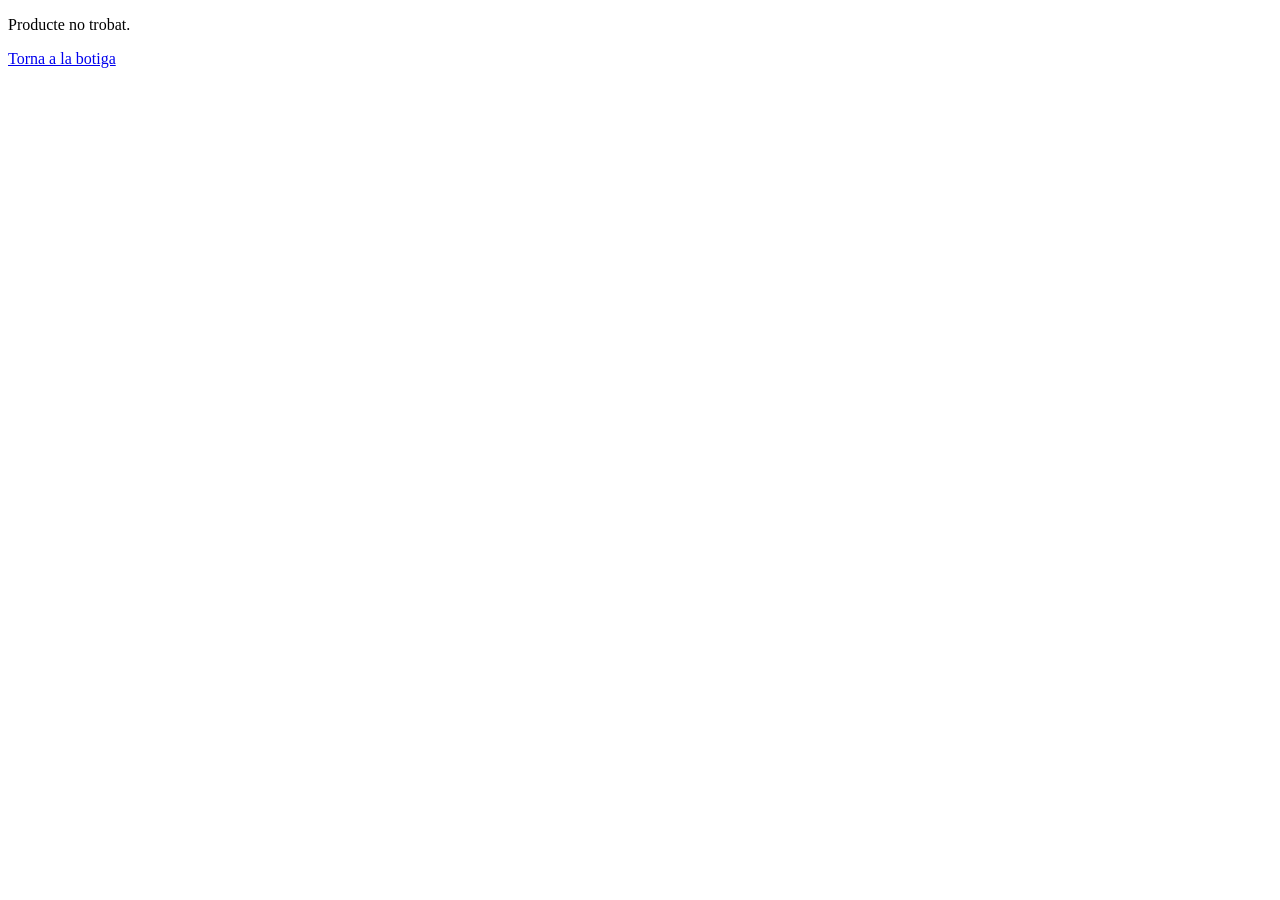
==== producte.html @ 94911acc "Pujam els arxius del projecte" ====
<!DOCTYPE html>
<html lang="ca">
<head>
  <meta charset="UTF-8">
  <title>Detall del producte</title>
  <link rel="stylesheet" href="css/styles.css">
</head>
<body>

  <main id="detall-producte"></main>

  <a href="index.html">Torna a la botiga</a>

  <script src="js/dades.js"></script>
  <script src="js/detall.js"></script>
</body>

</html>
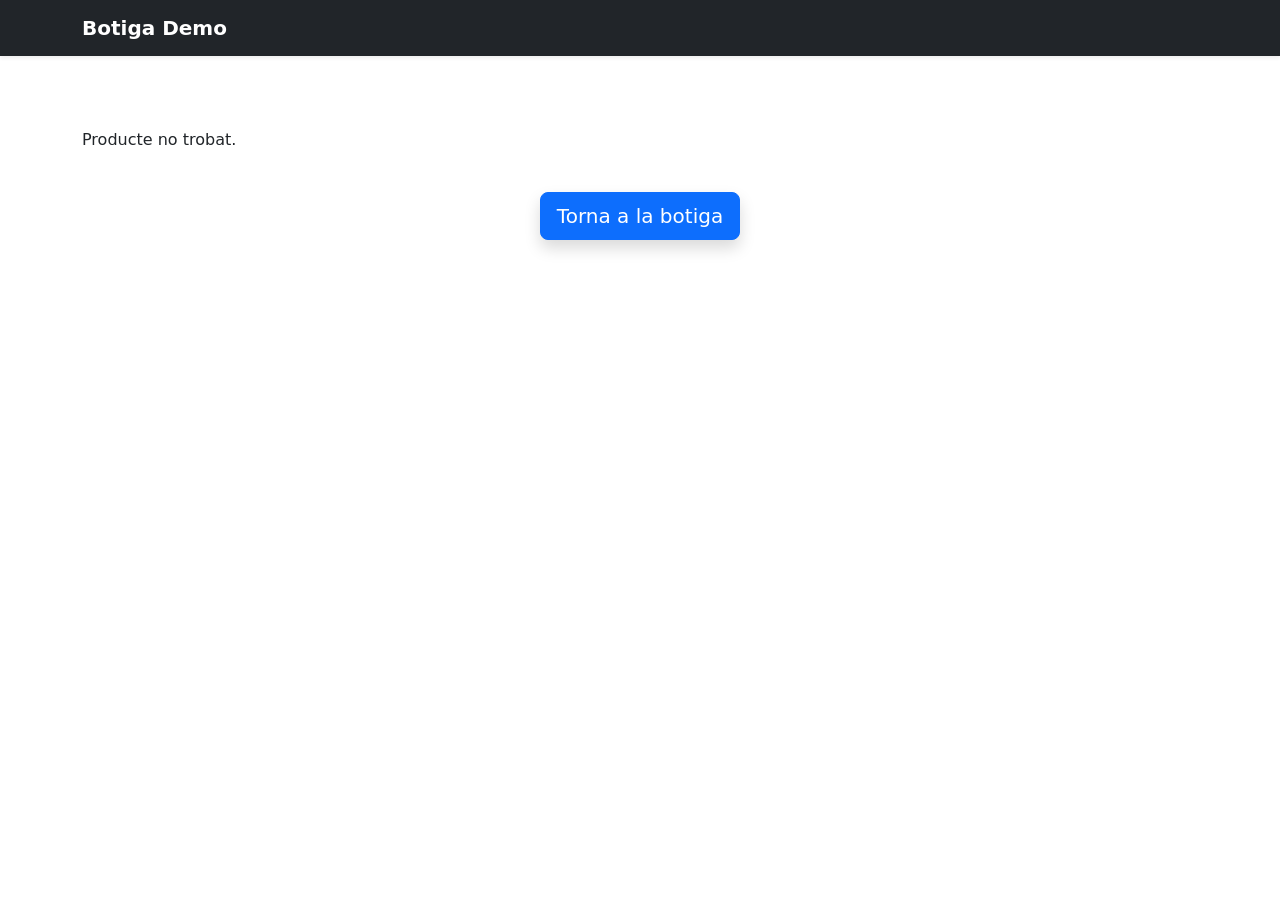
==== commit 0506665b: "Canvis a producte.html" ====
--- a/producte.html
+++ b/producte.html
@@ -3,14 +3,28 @@
 <head>
   <meta charset="UTF-8">
   <title>Detall del producte</title>
+  <meta name="viewport" content="width=device-width, initial-scale=1">
+  <link href="https://cdn.jsdelivr.net/npm/bootstrap@5.3.3/dist/css/bootstrap.min.css" rel="stylesheet">
   <link rel="stylesheet" href="css/styles.css">
 </head>
 <body>
+  <!-- HEADER / NAVBAR -->
+  <nav class="navbar navbar-expand-lg navbar-dark bg-dark shadow-sm mb-4">
+    <div class="container">
+      <a class="navbar-brand fw-bold" href="index.html">Botiga Demo</a>
+    </div>
+  </nav>
 
-  <main id="detall-producte"></main>
+  <!-- CONTINGUT PRINCIPAL -->
+  <main class="container py-5">
+    <div id="detall-producte" class="row justify-content-center"></div>
+    <div class="text-center mt-4">
+      <a href="index.html" class="btn btn-primary btn-lg shadow">Torna a la botiga</a>
+    </div>
+  </main>
 
-  <a href="index.html">Torna a la botiga</a>
-
+  <!-- Bootstrap JS -->
+  <script src="https://cdn.jsdelivr.net/npm/bootstrap@5.3.3/dist/js/bootstrap.bundle.min.js"></script>
   <script src="js/dades.js"></script>
   <script src="js/detall.js"></script>
 </body>
